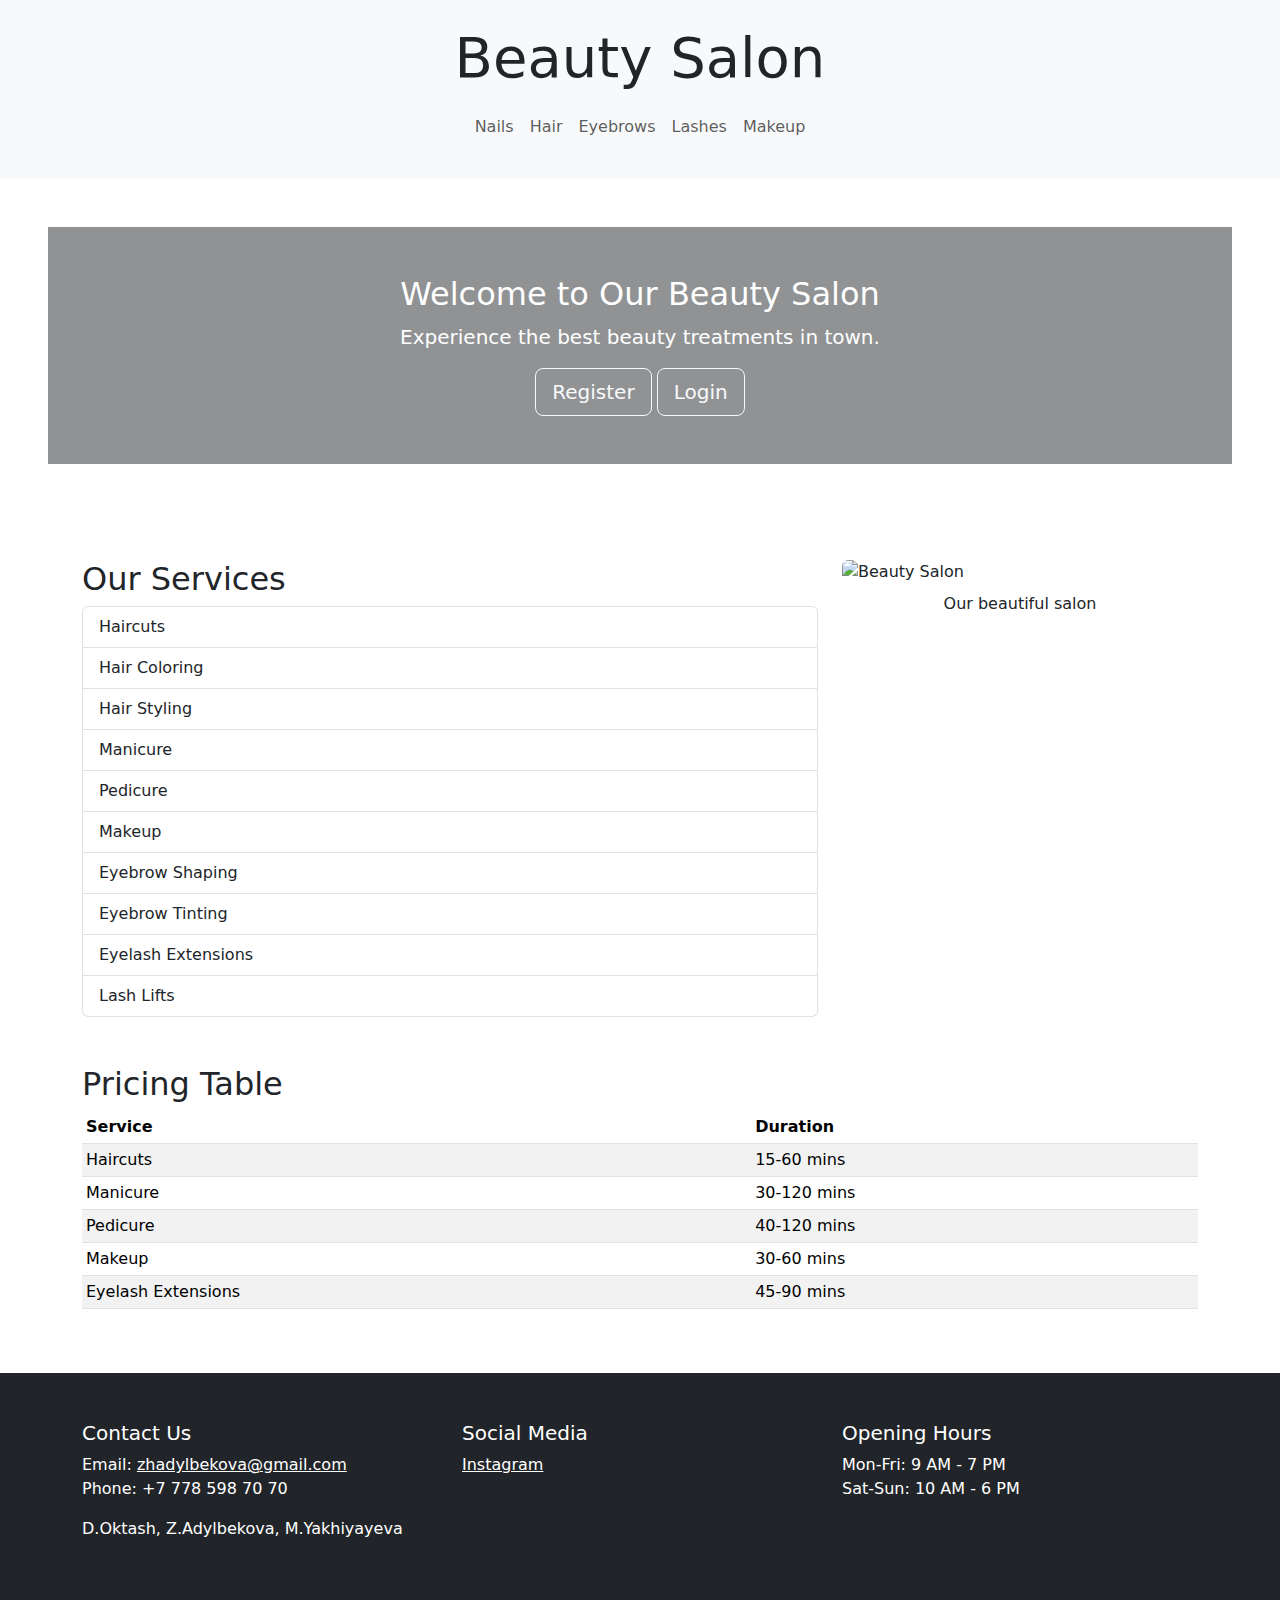
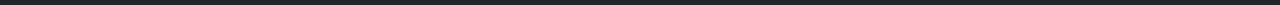
==== index.html @ 1f6ebbdf "new" ====
<!DOCTYPE html>
<html lang="en">
<head>
  <meta charset="utf-8">
  <meta name="viewport" content="width=device-width, initial-scale=1">
  <title>Beauty Salon</title>
  <link href="https://cdn.jsdelivr.net/npm/bootstrap@5.3.3/dist/css/bootstrap.min.css" rel="stylesheet">
  <style>
    .modal {
      display: none;
      position: fixed;
      z-index: 1;
      left: 0;
      top: 0;
      width: 100%;
      height: 100%;
      overflow: auto;
      background-color: rgb(0,0,0);
      background-color: rgba(0,0,0,0.4);
    }

    .modal-content {
      background-color: #fefefe;
      margin: 15% auto;
      padding: 20px;
      border: 1px solid #888;
      width: 80%;
    }

    .close {
      color: #aaa;
      float: right;
      font-size: 28px;
      font-weight: bold;
    }

    .close:hover,
    .close:focus {
      color: black;
      text-decoration: none;
      cursor: pointer;
    }
  </style>
</head>
<body>
<header class="bg-light py-4 text-center">
  <h1 class="display-4">Beauty Salon</h1>
  <nav class="navbar navbar-expand-lg navbar-light bg-light">
    <div class="container-fluid">
      <button class="navbar-toggler" type="button" data-bs-toggle="collapse" data-bs-target="#navbarNav"
              aria-controls="navbarNav" aria-expanded="false" aria-label="Toggle navigation">
        <span class="navbar-toggler-icon"></span>
      </button>
      <div class="collapse navbar-collapse justify-content-center" id="navbarNav">
        <ul class="navbar-nav">
          <li class="nav-item"><a class="nav-link" href="nails.html">Nails</a></li>
          <li class="nav-item"><a class="nav-link" href="Hair.html">Hair</a></li>
          <li class="nav-item"><a class="nav-link" href="Eyebrow.html">Eyebrows</a></li>
          <li class="nav-item"><a class="nav-link" href="lashes.html">Lashes</a></li>
          <li class="nav-item"><a class="nav-link" href="Makeup.html">Makeup</a></li>
        </ul>
      </div>
    </div>
  </nav>
</header>
<script>document.getElementById('navbarToggle').addEventListener('click', function() {
  const navbarNav = document.getElementById('navbarNav');
  navbarNav.classList.toggle('show'); // Toggle the 'show' class
});</script>
<section class="text-center p-5 bg-cover"
         style="background-image: url('https://avatars.mds.yandex.net/i?id=7a920971cac2c2d57c0b0f41f9cecfb5_l-8534972-images-thumbs&ref=rim&n=13&w=850&h=315'); background-attachment: fixed; background-size: cover;">
  <div class="bg-opacity-50 bg-dark text-white p-5">
    <h2>Welcome to Our Beauty Salon</h2>
    <p class="lead">Experience the best beauty treatments in town.</p>
    <button id="registerBtn" class="btn btn-outline-light btn-lg">Register</button>
    <button id="loginBtn" class="btn btn-outline-light btn-lg">Login</button>
  </div>
</section>
<section class="container my-5">
  <div class="row">
    <div class="col-lg-8">
      <h2>Our Services</h2>
      <ul class="list-group">
        <li class="list-group-item">Haircuts</li>
        <li class="list-group-item">Hair Coloring</li>
        <li class="list-group-item">Hair Styling</li>
        <li class="list-group-item">Manicure</li>
        <li class="list-group-item">Pedicure</li>
        <li class="list-group-item">Makeup</li>
        <li class="list-group-item">Eyebrow Shaping</li>
        <li class="list-group-item">Eyebrow Tinting</li>
        <li class="list-group-item">Eyelash Extensions</li>
        <li class="list-group-item">Lash Lifts</li>
      </ul>
    </div>
    <div class="col-lg-4">
      <img src="https://avatars.mds.yandex.net/get-altay/1666174/2a0000016b40784f0974d99c67fcf943655e/orig" class="img-fluid rounded" alt="Beauty Salon">
      <figcaption class="mt-2 text-center">Our beautiful salon</figcaption>
    </div>
  </div>
</section>
<section class="container my-5">
  <h2>Pricing Table</h2>
  <div class="table-responsive">
    <table class="table table-striped table-hover table-sm">
      <thead class="thead-dark position-sticky top-0 bg-dark text-white">
      <tr>
        <th>Service</th>

        <th>Duration</th>
      </tr>
      </thead>
      <tbody>
      <tr>
        <td>Haircuts</td>

        <td>15-60 mins</td>
      </tr>
      <tr>
        <td>Manicure</td>

        <td>30-120 mins</td>
      </tr>
      <tr>
        <td>Pedicure</td>

        <td>40-120 mins</td>
      </tr>
      <tr>
        <td>Makeup</td>

        <td>30-60 mins</td>
      </tr>
      <tr>
        <td>Eyelash Extensions</td>

        <td>45-90 mins</td>
      </tr>
      </tbody>
    </table>
  </div>
</section>
<footer class="bg-dark text-white py-5">
  <div class="container">
    <div class="row">
      <div class="col-lg-4">
        <h5>Contact Us</h5>
        <p>Email: <a href="mailto:zhadylbekova@gmail.com" class="text-white">zhadylbekova@gmail.com</a><br>Phone: +7 778 598 70 70</p>
        <p>D.Oktash, Z.Adylbekova, M.Yakhiyayeva</p>
      </div>
      <div class="col-lg-4">
        <h5>Social Media</h5>
        <ul class="list-unstyled">
          <li><a href="https://www.instagram.com/ainalayyn_?igsh=MThvNDFyM2NhejNjNg%3D%3D&utm_source=qr" class="text-white">Instagram</a></li>
        </ul>
      </div>
      <div class="col-lg-4">
        <h5>Opening Hours</h5>
        <ul class="list-unstyled">
          <li>Mon-Fri: 9 AM - 7 PM</li>
          <li>Sat-Sun: 10 AM - 6 PM</li>
        </ul>
      </div>
    </div>
  </div>
</footer>
</div>
</section>

<!-- Registration Modal -->
<div id="registrationModal" class="modal">
  <div class="modal-content">
    <span class="close" onclick="closeModal('registrationModal')">&times;</span>
    <h2>Register</h2>
    <form onsubmit="return registerUser()">
      <div class="mb-3">
        <label for="regName" class="form-label">Name</label>
        <input type="text" class="form-control" id="regName" required>
      </div>
      <div class="mb-3">
        <label for="regEmail" class="form-label">Email</label>
        <input type="email" class="form-control" id="regEmail" required>
      </div>
      <div class="mb-3">
        <label for="regPassword" class="form-label">Password</label>
        <input type="password" class="form-control" id="regPassword" required>
      </div>
      <button type="submit" class="btn btn-primary">Submit</button>
    </form>
  </div>
</div>

<!-- Login Modal -->
<div id="loginModal" class="modal">
  <div class="modal-content">
    <span class="close" onclick="closeModal('loginModal')">&times;</span>
    <h2>Login</h2>
    <form onsubmit="return loginUser()">
      <div class="mb-3">
        <label for="loginEmail" class="form-label">Email</label>
        <input type="email" class="form-control" id="loginEmail" required>
      </div>
      <div class="mb-3">
        <label for="loginPassword" class="form-label">Password</label>
        <input type="password" class="form-control" id="loginPassword" required>
      </div>
      <button type="submit" class="btn btn-primary">Login</button>
      <div id="loginMessage"></div>
    </form>
  </div>
</div>

<script>
  // Open Modals
  document.getElementById("registerBtn").onclick = function() {
    document.getElementById("registrationModal").style.display = "block";
  };
  document.getElementById("loginBtn").onclick = function() {
    document.getElementById("loginModal").style.display = "block";
  };

  // Close Modal
  function closeModal(modalId) {
    document.getElementById(modalId).style.display = "none";
  }

  // Registration Logic
  function registerUser() {
    const name = document.getElementById("regName").value;
    const email = document.getElementById("regEmail").value;
    const password = document.getElementById("regPassword").value;

    let users = JSON.parse(localStorage.getItem("users")) || [];
    if (users.some(user => user.email === email)) {
      alert("User already exists");
      return false;
    }

    const role = (email === "Admin@gmail.com" && password === "2846") ? "admin" : "user";
    users.push({ name, email, password, role });
    localStorage.setItem("users", JSON.stringify(users));
    alert(`Thank you for registering, ${name}!`);
    closeModal("registrationModal");
    return false;
  }


  // Login Logic
  function loginUser() {
    const email = document.getElementById("loginEmail").value;
    const password = document.getElementById("loginPassword").value;

    const users = JSON.parse(localStorage.getItem("users")) || [];
    const user = users.find(u => u.email === email && u.password === password);

    if (user) {
      sessionStorage.setItem("userRole", user.role);
      alert(`Welcome ${user.role === "admin" ? "Admin" : "User"}!`);
      if (user.role === "admin") {
        window.location.href = "admin.html";  // Redirect to Admin Panel
      } else {
        window.location.href = "index.html";  // Redirect to User Dashboard
      }
    } else {
      document.getElementById("loginMessage").innerText = "Invalid email or password.";
    }
    closeModal("loginModal");
    return false;
  }

  // Close Modals on Outside Click
  window.onclick = function(event) {
    if (event.target.classList.contains("modal")) {
      event.target.style.display = "none";
    }
  };
  function registerUser() {
    const name = document.getElementById("regName").value;
    const email = document.getElementById("regEmail").value;
    const password = document.getElementById("regPassword").value;

    let users = JSON.parse(localStorage.getItem("users")) || [];
    if (users.some(user => user.email === email)) {
      alert("User already exists");
      return false;
    }

    const role = (email === "Admin@gmail.com" && password === "2846") ? "admin" : "user";
    users.push({ name, email, password, role });
    localStorage.setItem("users", JSON.stringify(users));
    alert(`Thank you for registering, ${name}!`);
    closeModal("registrationModal");
    return false;
  }

  // Login Logic
  function loginUser() {
    const email = document.getElementById("loginEmail").value;
    const password = document.getElementById("loginPassword").value;

    const users = JSON.parse(localStorage.getItem("users")) || [];
    const user = users.find(u => u.email === email && u.password === password);

    if (user) {
      sessionStorage.setItem("userRole", user.role);
      alert(`Welcome ${user.role === "admin" ? "Admin" : "User"}!`);
      if (user.role === "admin") {
        window.location.href = "admin.html";  // Redirect to Admin Panel
      } else {
        window.location.href = "index.html";  // Redirect to User Dashboard
      }
    } else {
      document.getElementById("loginMessage").innerText = "Invalid email or password.";
    }
    closeModal("loginModal");
    return false;
  }

  // Close Modals on Outside Click
  window.onclick = function(event) {
    if (event.target.classList.contains("modal")) {
      event.target.style.display = "none";
    }
  }
</script>
<script>

  document.getElementById("registerBtn").onclick = function() {
    document.getElementById("registrationModal").style.display = "block";
  }


  function closeRegistrationModal() {
    document.getElementById("registrationModal").style.display = "none";
  }


    function validateRegistrationForm() {
      const name = document.getElementById("name").value;
      const email = document.getElementById("email").value;
      const phone = document.getElementById("phone").value;

      alert(`Thank you for registering, ${name}!`);
      closeRegistrationModal();
      return false;
    }

    window.onclick = function(event) {
      const modal = document.getElementById("registrationModal");
      if (event.target === modal) {
        closeRegistrationModal();
      }
    }
</script>
</body>
</html>
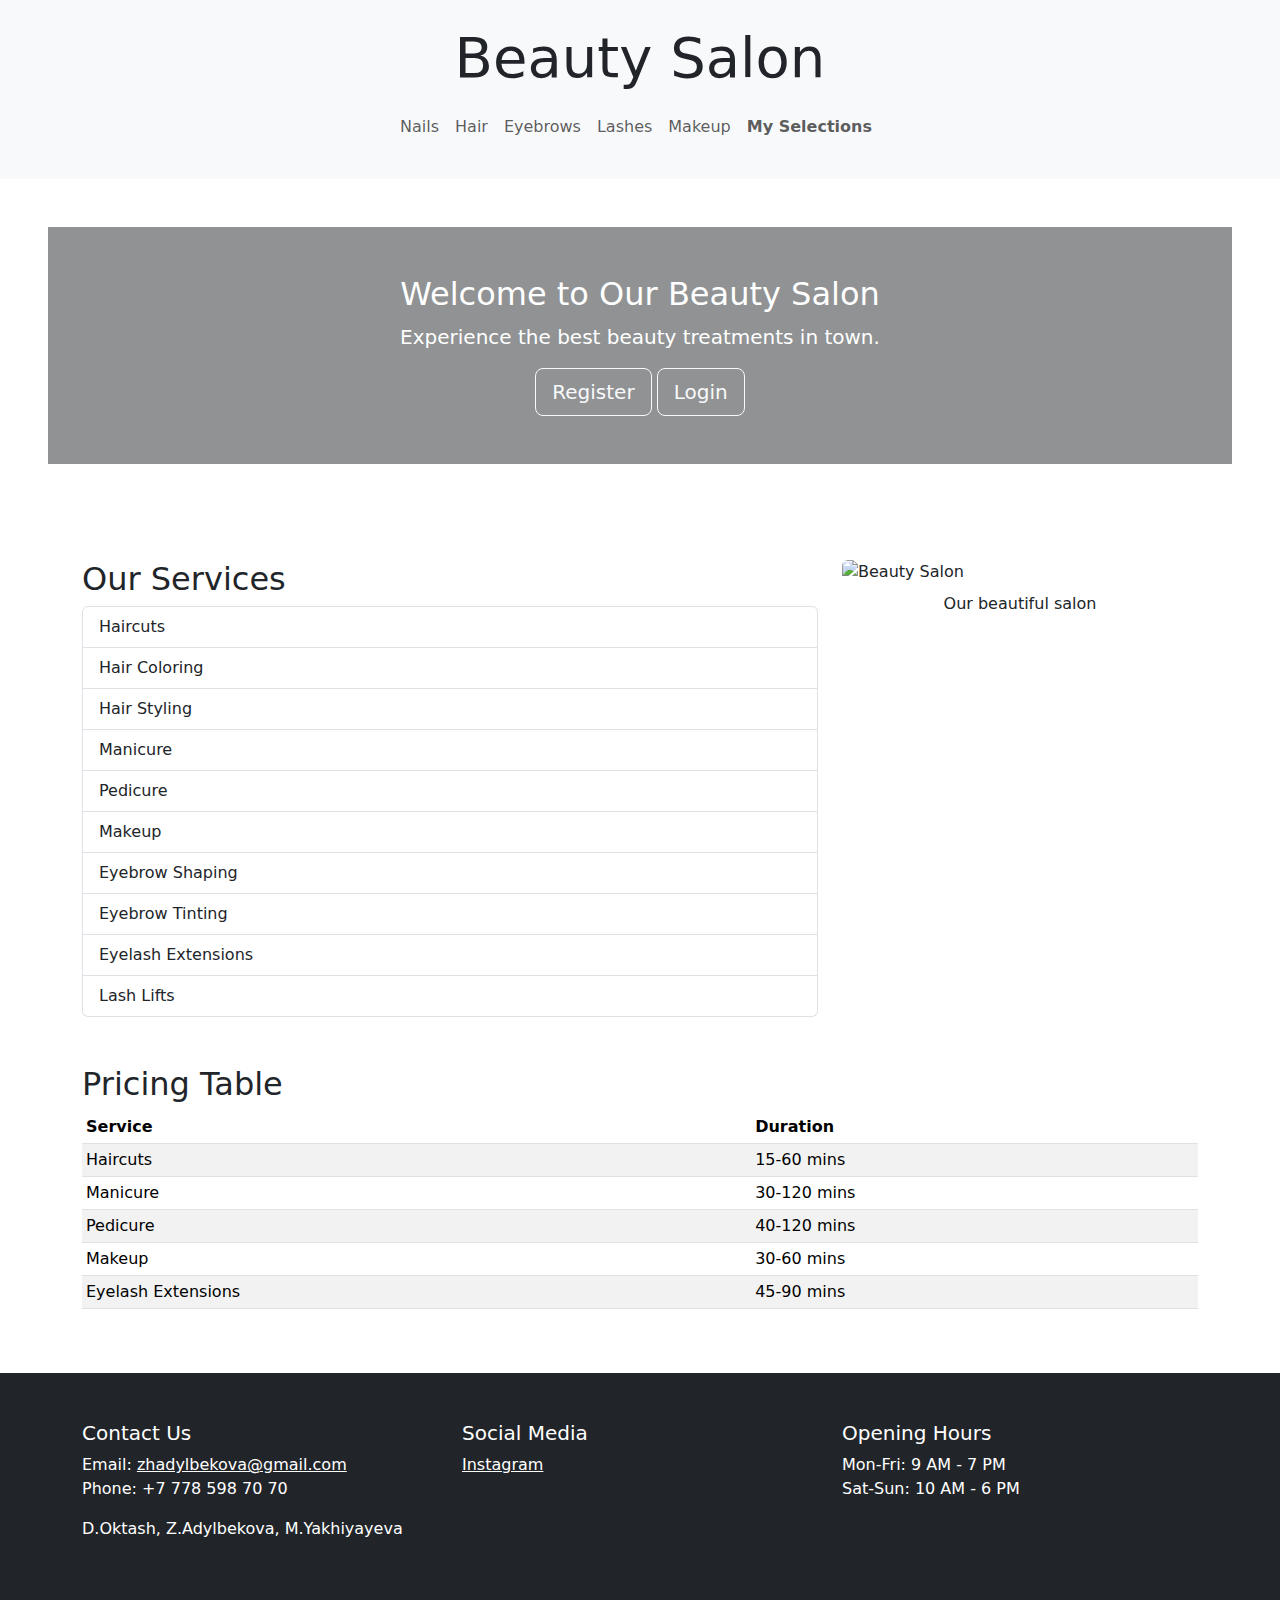
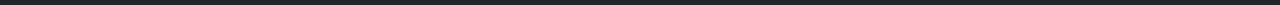
==== commit ef231f5c: "backup nails.html" ====
--- a/index.html
+++ b/index.html
@@ -5,68 +5,34 @@
   <meta name="viewport" content="width=device-width, initial-scale=1">
   <title>Beauty Salon</title>
   <link href="https://cdn.jsdelivr.net/npm/bootstrap@5.3.3/dist/css/bootstrap.min.css" rel="stylesheet">
-  <style>
-    .modal {
-      display: none;
-      position: fixed;
-      z-index: 1;
-      left: 0;
-      top: 0;
-      width: 100%;
-      height: 100%;
-      overflow: auto;
-      background-color: rgb(0,0,0);
-      background-color: rgba(0,0,0,0.4);
-    }
-
-    .modal-content {
-      background-color: #fefefe;
-      margin: 15% auto;
-      padding: 20px;
-      border: 1px solid #888;
-      width: 80%;
-    }
-
-    .close {
-      color: #aaa;
-      float: right;
-      font-size: 28px;
-      font-weight: bold;
-    }
-
-    .close:hover,
-    .close:focus {
-      color: black;
-      text-decoration: none;
-      cursor: pointer;
-    }
-  </style>
+  <link rel="stylesheet" href="css/tog.css">
 </head>
 <body>
 <header class="bg-light py-4 text-center">
   <h1 class="display-4">Beauty Salon</h1>
   <nav class="navbar navbar-expand-lg navbar-light bg-light">
     <div class="container-fluid">
-      <button class="navbar-toggler" type="button" data-bs-toggle="collapse" data-bs-target="#navbarNav"
-              aria-controls="navbarNav" aria-expanded="false" aria-label="Toggle navigation">
+      <button class="navbar-toggler" type="button" id="navbarToggle" aria-label="Toggle navigation">
         <span class="navbar-toggler-icon"></span>
       </button>
       <div class="collapse navbar-collapse justify-content-center" id="navbarNav">
         <ul class="navbar-nav">
           <li class="nav-item"><a class="nav-link" href="nails.html">Nails</a></li>
-          <li class="nav-item"><a class="nav-link" href="Hair.html">Hair</a></li>
-          <li class="nav-item"><a class="nav-link" href="Eyebrow.html">Eyebrows</a></li>
+          <li class="nav-item"><a class="nav-link" href="hair.html">Hair</a></li>
+          <li class="nav-item"><a class="nav-link" href="eyebrow.html">Eyebrows</a></li>
           <li class="nav-item"><a class="nav-link" href="lashes.html">Lashes</a></li>
-          <li class="nav-item"><a class="nav-link" href="Makeup.html">Makeup</a></li>
+          <li class="nav-item"><a class="nav-link" href="makeup.html">Makeup</a></li>
+          <li class="nav-item">
+            <a class="nav-link" href="./glambag.html">
+              <span class="me-2"> <strong> My Selections </strong></span>
+            </a>
+          </li>
         </ul>
       </div>
     </div>
   </nav>
 </header>
-<script>document.getElementById('navbarToggle').addEventListener('click', function() {
-  const navbarNav = document.getElementById('navbarNav');
-  navbarNav.classList.toggle('show'); // Toggle the 'show' class
-});</script>
+
 <section class="text-center p-5 bg-cover"
          style="background-image: url('https://avatars.mds.yandex.net/i?id=7a920971cac2c2d57c0b0f41f9cecfb5_l-8534972-images-thumbs&ref=rim&n=13&w=850&h=315'); background-attachment: fixed; background-size: cover;">
   <div class="bg-opacity-50 bg-dark text-white p-5">
@@ -210,148 +176,9 @@
   </div>
 </div>
 
-<script>
-  // Open Modals
-  document.getElementById("registerBtn").onclick = function() {
-    document.getElementById("registrationModal").style.display = "block";
-  };
-  document.getElementById("loginBtn").onclick = function() {
-    document.getElementById("loginModal").style.display = "block";
-  };
-
-  // Close Modal
-  function closeModal(modalId) {
-    document.getElementById(modalId).style.display = "none";
-  }
-
-  // Registration Logic
-  function registerUser() {
-    const name = document.getElementById("regName").value;
-    const email = document.getElementById("regEmail").value;
-    const password = document.getElementById("regPassword").value;
-
-    let users = JSON.parse(localStorage.getItem("users")) || [];
-    if (users.some(user => user.email === email)) {
-      alert("User already exists");
-      return false;
-    }
-
-    const role = (email === "Admin@gmail.com" && password === "2846") ? "admin" : "user";
-    users.push({ name, email, password, role });
-    localStorage.setItem("users", JSON.stringify(users));
-    alert(`Thank you for registering, ${name}!`);
-    closeModal("registrationModal");
-    return false;
-  }
-
-
-  // Login Logic
-  function loginUser() {
-    const email = document.getElementById("loginEmail").value;
-    const password = document.getElementById("loginPassword").value;
-
-    const users = JSON.parse(localStorage.getItem("users")) || [];
-    const user = users.find(u => u.email === email && u.password === password);
-
-    if (user) {
-      sessionStorage.setItem("userRole", user.role);
-      alert(`Welcome ${user.role === "admin" ? "Admin" : "User"}!`);
-      if (user.role === "admin") {
-        window.location.href = "admin.html";  // Redirect to Admin Panel
-      } else {
-        window.location.href = "index.html";  // Redirect to User Dashboard
-      }
-    } else {
-      document.getElementById("loginMessage").innerText = "Invalid email or password.";
-    }
-    closeModal("loginModal");
-    return false;
-  }
-
-  // Close Modals on Outside Click
-  window.onclick = function(event) {
-    if (event.target.classList.contains("modal")) {
-      event.target.style.display = "none";
-    }
-  };
-  function registerUser() {
-    const name = document.getElementById("regName").value;
-    const email = document.getElementById("regEmail").value;
-    const password = document.getElementById("regPassword").value;
-
-    let users = JSON.parse(localStorage.getItem("users")) || [];
-    if (users.some(user => user.email === email)) {
-      alert("User already exists");
-      return false;
-    }
-
-    const role = (email === "Admin@gmail.com" && password === "2846") ? "admin" : "user";
-    users.push({ name, email, password, role });
-    localStorage.setItem("users", JSON.stringify(users));
-    alert(`Thank you for registering, ${name}!`);
-    closeModal("registrationModal");
-    return false;
-  }
-
-  // Login Logic
-  function loginUser() {
-    const email = document.getElementById("loginEmail").value;
-    const password = document.getElementById("loginPassword").value;
-
-    const users = JSON.parse(localStorage.getItem("users")) || [];
-    const user = users.find(u => u.email === email && u.password === password);
-
-    if (user) {
-      sessionStorage.setItem("userRole", user.role);
-      alert(`Welcome ${user.role === "admin" ? "Admin" : "User"}!`);
-      if (user.role === "admin") {
-        window.location.href = "admin.html";  // Redirect to Admin Panel
-      } else {
-        window.location.href = "index.html";  // Redirect to User Dashboard
-      }
-    } else {
-      document.getElementById("loginMessage").innerText = "Invalid email or password.";
-    }
-    closeModal("loginModal");
-    return false;
-  }
-
-  // Close Modals on Outside Click
-  window.onclick = function(event) {
-    if (event.target.classList.contains("modal")) {
-      event.target.style.display = "none";
-    }
-  }
-</script>
-<script>
-
-  document.getElementById("registerBtn").onclick = function() {
-    document.getElementById("registrationModal").style.display = "block";
-  }
-
-
-  function closeRegistrationModal() {
-    document.getElementById("registrationModal").style.display = "none";
-  }
-
-
-    function validateRegistrationForm() {
-      const name = document.getElementById("name").value;
-      const email = document.getElementById("email").value;
-      const phone = document.getElementById("phone").value;
-
-      alert(`Thank you for registering, ${name}!`);
-      closeRegistrationModal();
-      return false;
-    }
-
-    window.onclick = function(event) {
-      const modal = document.getElementById("registrationModal");
-      if (event.target === modal) {
-        closeRegistrationModal();
-      }
-    }
-</script>
+<script src="js/app.js"></script>
+<script src="js/index.js"></script>
+<script src="serviceCard.js"></script>
 </body>
 </html>
 
--- a/css/tog.css
+++ b/css/tog.css
@@ -0,0 +1,43 @@
+.navbar-nav {
+  flex-direction: column;
+}
+.navbar-collapse {
+  display: none;
+}
+.navbar-collapse.show {
+  display: block;
+}
+.close {
+  color: #aaa;
+  float: right;
+  font-size: 28px;
+  font-weight: bold;
+}
+
+.close:hover,
+.close:focus {
+  color: black;
+  text-decoration: none;
+  cursor: pointer;
+}
+.modal {
+  display: none;
+  position: fixed;
+  z-index: 1;
+  left: 0;
+  top: 0;
+  width: 100%;
+  height: 100%;
+  overflow: auto;
+  background-color: rgb(0,0,0);
+  background-color: rgba(0,0,0,0.4);
+}
+
+.modal-content {
+  background-color: #fefefe;
+  margin: 15% auto;
+  padding: 20px;
+  border: 1px solid #888;
+  width: 80%;
+}
+
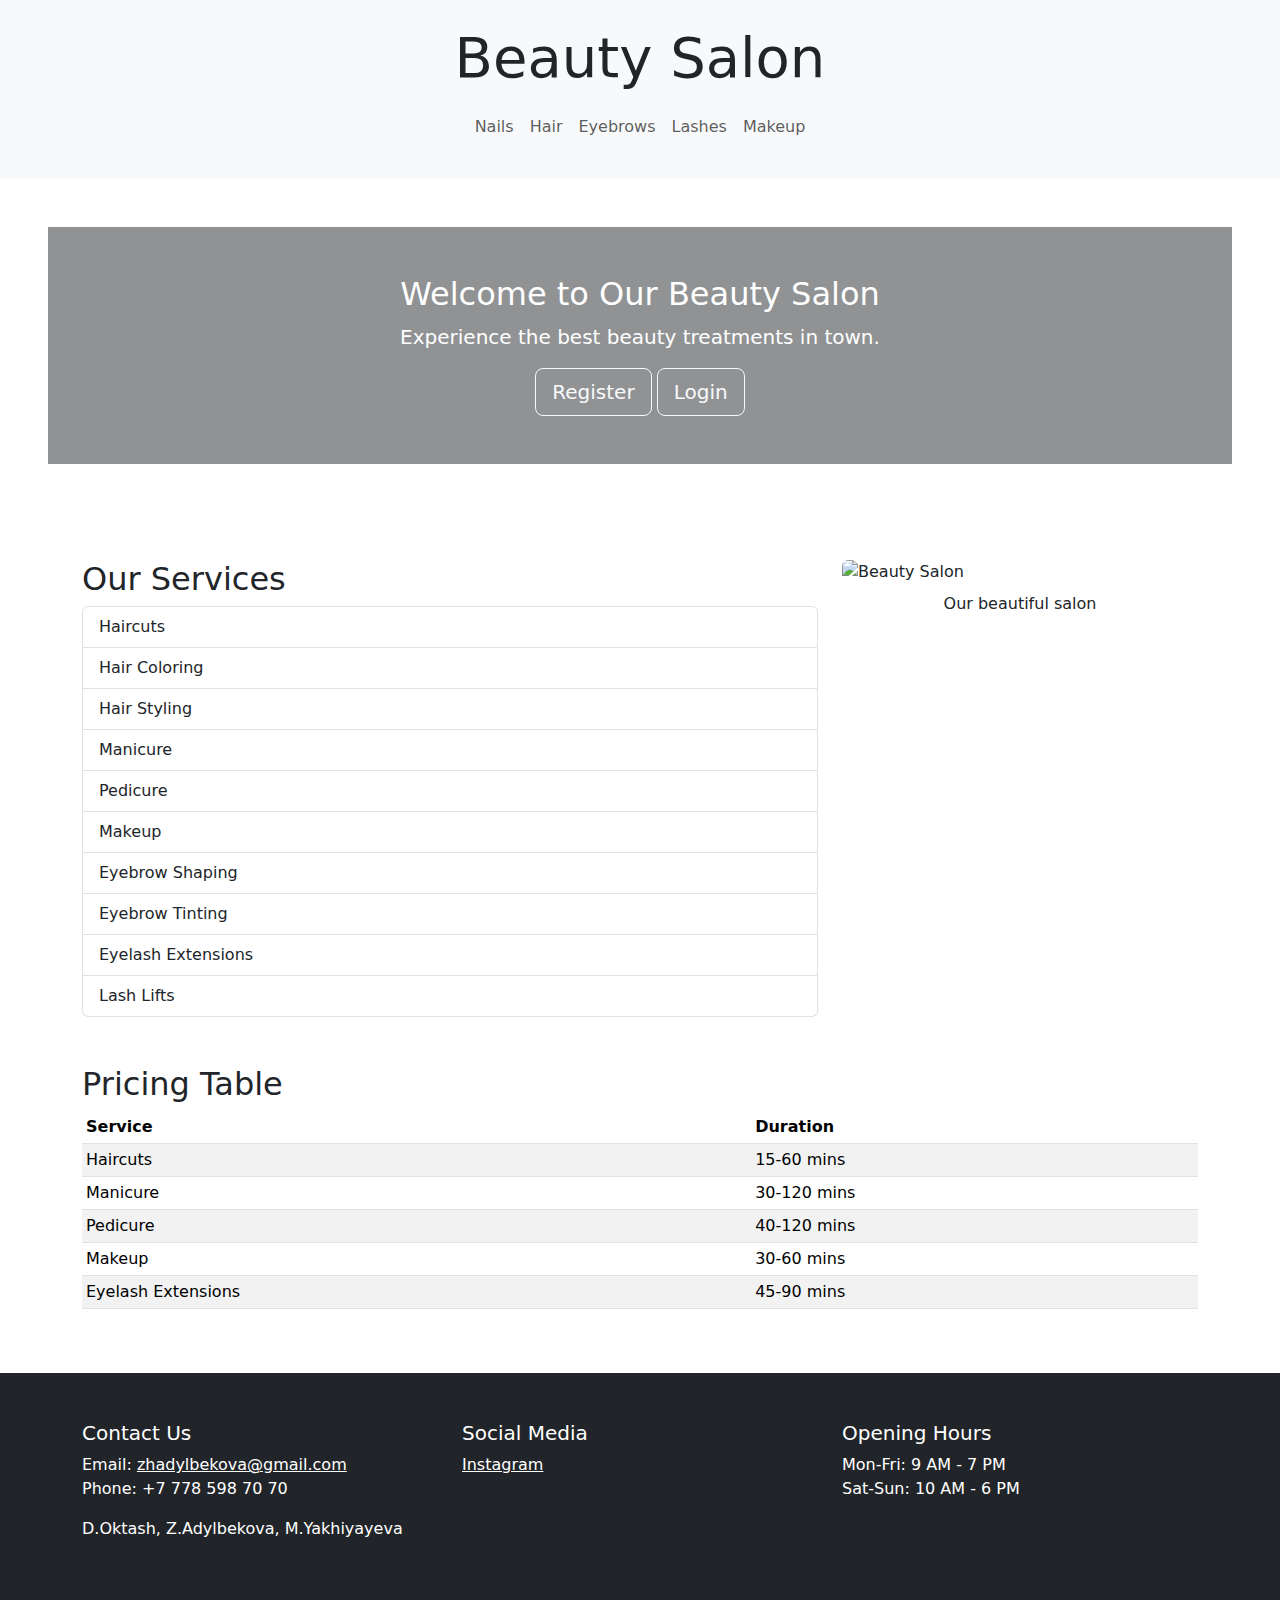
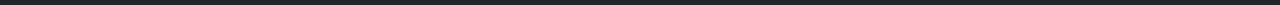
==== commit cc98fd4f: "updated registration and login" ====
--- a/index.html
+++ b/index.html
@@ -22,11 +22,6 @@
           <li class="nav-item"><a class="nav-link" href="eyebrow.html">Eyebrows</a></li>
           <li class="nav-item"><a class="nav-link" href="lashes.html">Lashes</a></li>
           <li class="nav-item"><a class="nav-link" href="makeup.html">Makeup</a></li>
-          <li class="nav-item">
-            <a class="nav-link" href="./glambag.html">
-              <span class="me-2"> <strong> My Selections </strong></span>
-            </a>
-          </li>
         </ul>
       </div>
     </div>
@@ -140,17 +135,34 @@
     <h2>Register</h2>
     <form onsubmit="return registerUser()">
       <div class="mb-3">
-        <label for="regName" class="form-label">Name</label>
-        <input type="text" class="form-control" id="regName" required>
+        <label for="regFirstName" class="form-label">First Name</label>
+        <input type="text" class="form-control" id="regFirstName" required>
+      </div>
+      <div class="mb-3">
+        <label for="regLastName" class="form-label">Last Name</label>
+        <input type="text" class="form-control" id="regLastName" required>
+      </div>
+      <div class="mb-3">
+        <label for="regDOB" class="form-label">Date of Birth</label>
+        <input type="date" class="form-control" id="regDOB" required>
       </div>
       <div class="mb-3">
         <label for="regEmail" class="form-label">Email</label>
         <input type="email" class="form-control" id="regEmail" required>
       </div>
       <div class="mb-3">
+        <label for="regPhone" class="form-label">Phone Number</label>
+        <input type="tel" class="form-control" id="regPhone" pattern="^\+?[0-9]{10,15}$"
+               title="Phone number must start with + and contain 10-15 digits" required>
+      </div>
+      <div class="mb-3">
         <label for="regPassword" class="form-label">Password</label>
-        <input type="password" class="form-control" id="regPassword" required>
+        <input type="password" class="form-control" id="regPassword"
+               pattern="^(?=.*[a-z])(?=.*[A-Z])(?=.*\d)(?=.*[@$!%*?&])[A-Za-z\d@$!%*?&]{8,}$"
+               title="Password must be at least 8 characters, include one uppercase letter, one lowercase letter, one number, and one special character."
+               required>
       </div>
+
       <button type="submit" class="btn btn-primary">Submit</button>
     </form>
   </div>
@@ -178,7 +190,6 @@
 
 <script src="js/app.js"></script>
 <script src="js/index.js"></script>
-<script src="serviceCard.js"></script>
 </body>
 </html>
 
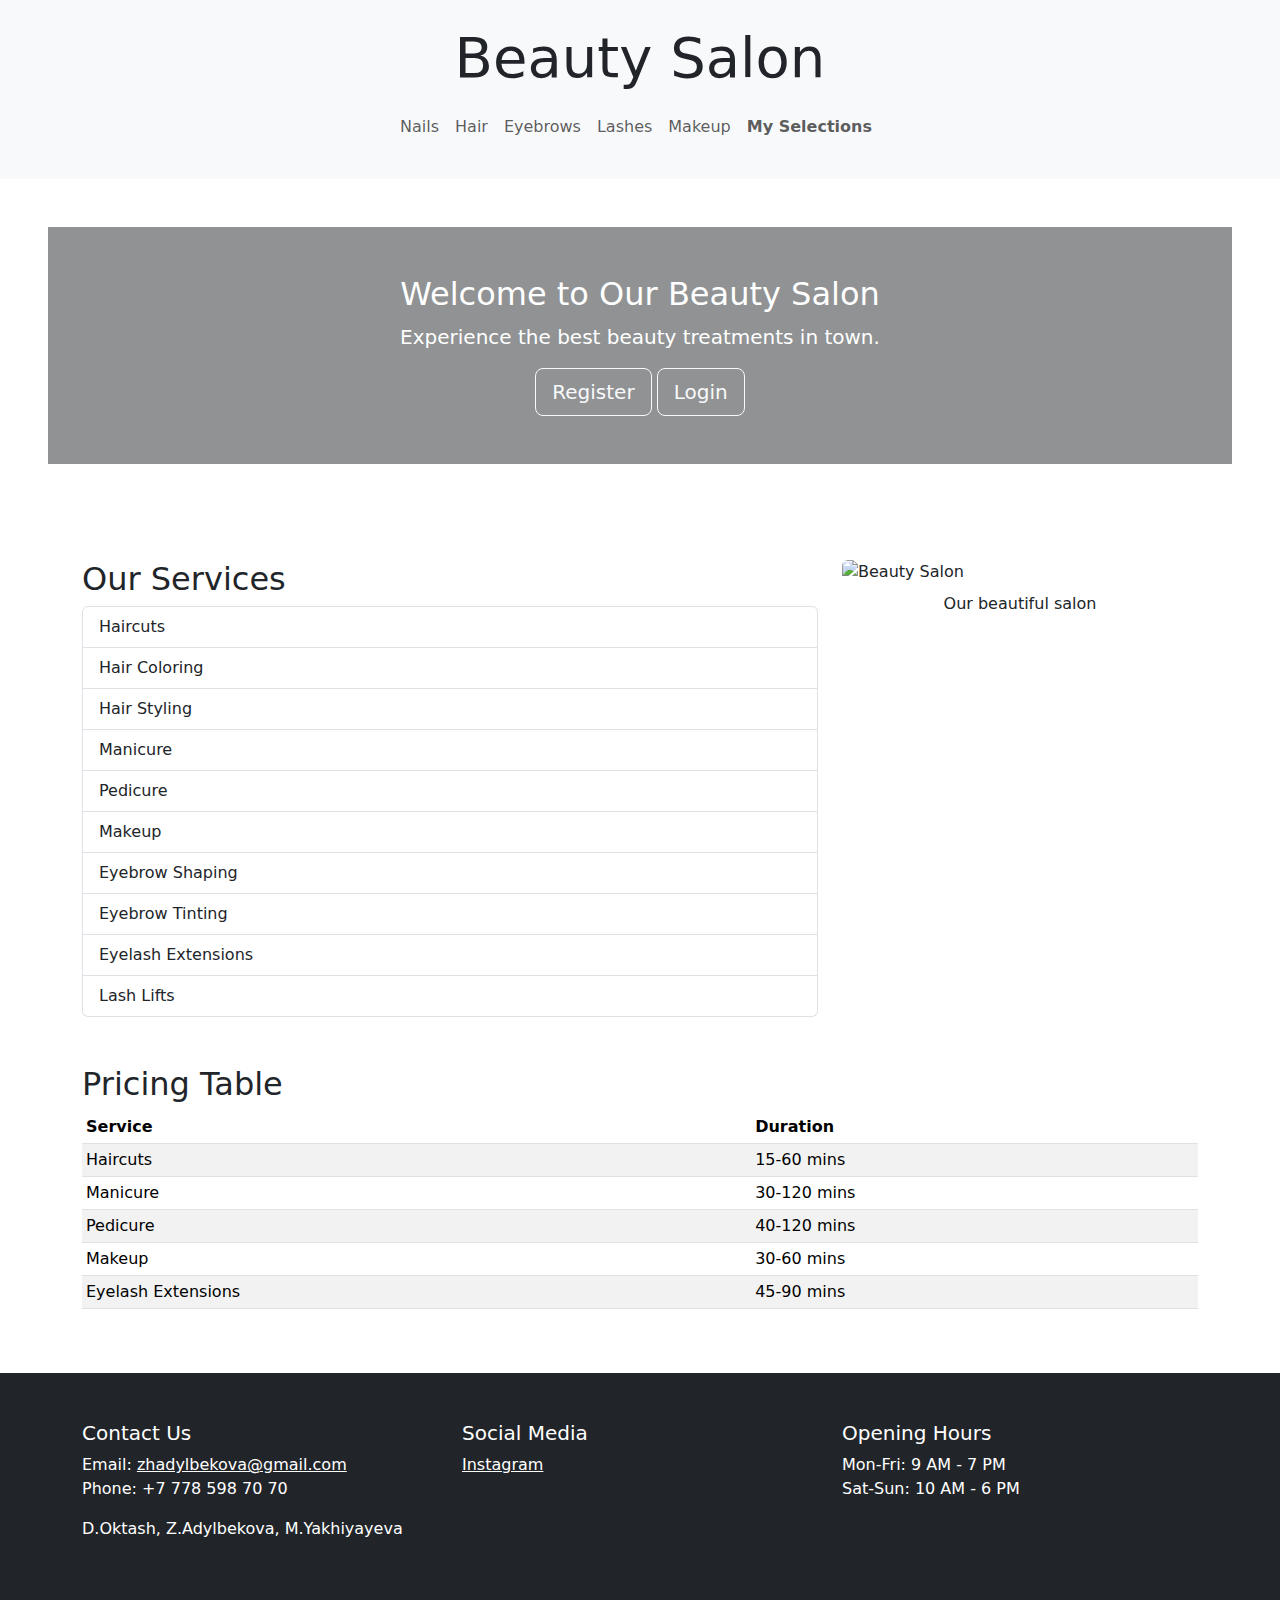
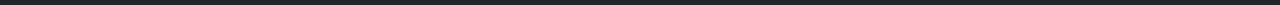
==== commit faab3aaf: "Merge remote-tracking branch 'origin/master'" ====
--- a/index.html
+++ b/index.html
@@ -22,6 +22,11 @@
           <li class="nav-item"><a class="nav-link" href="eyebrow.html">Eyebrows</a></li>
           <li class="nav-item"><a class="nav-link" href="lashes.html">Lashes</a></li>
           <li class="nav-item"><a class="nav-link" href="makeup.html">Makeup</a></li>
+          <li class="nav-item">
+            <a class="nav-link" href="./glambag.html">
+              <span class="me-2"> <strong> My Selections </strong></span>
+            </a>
+          </li>
         </ul>
       </div>
     </div>
@@ -190,6 +195,7 @@
 
 <script src="js/app.js"></script>
 <script src="js/index.js"></script>
+<script src="serviceCard.js"></script>
 </body>
 </html>
 
